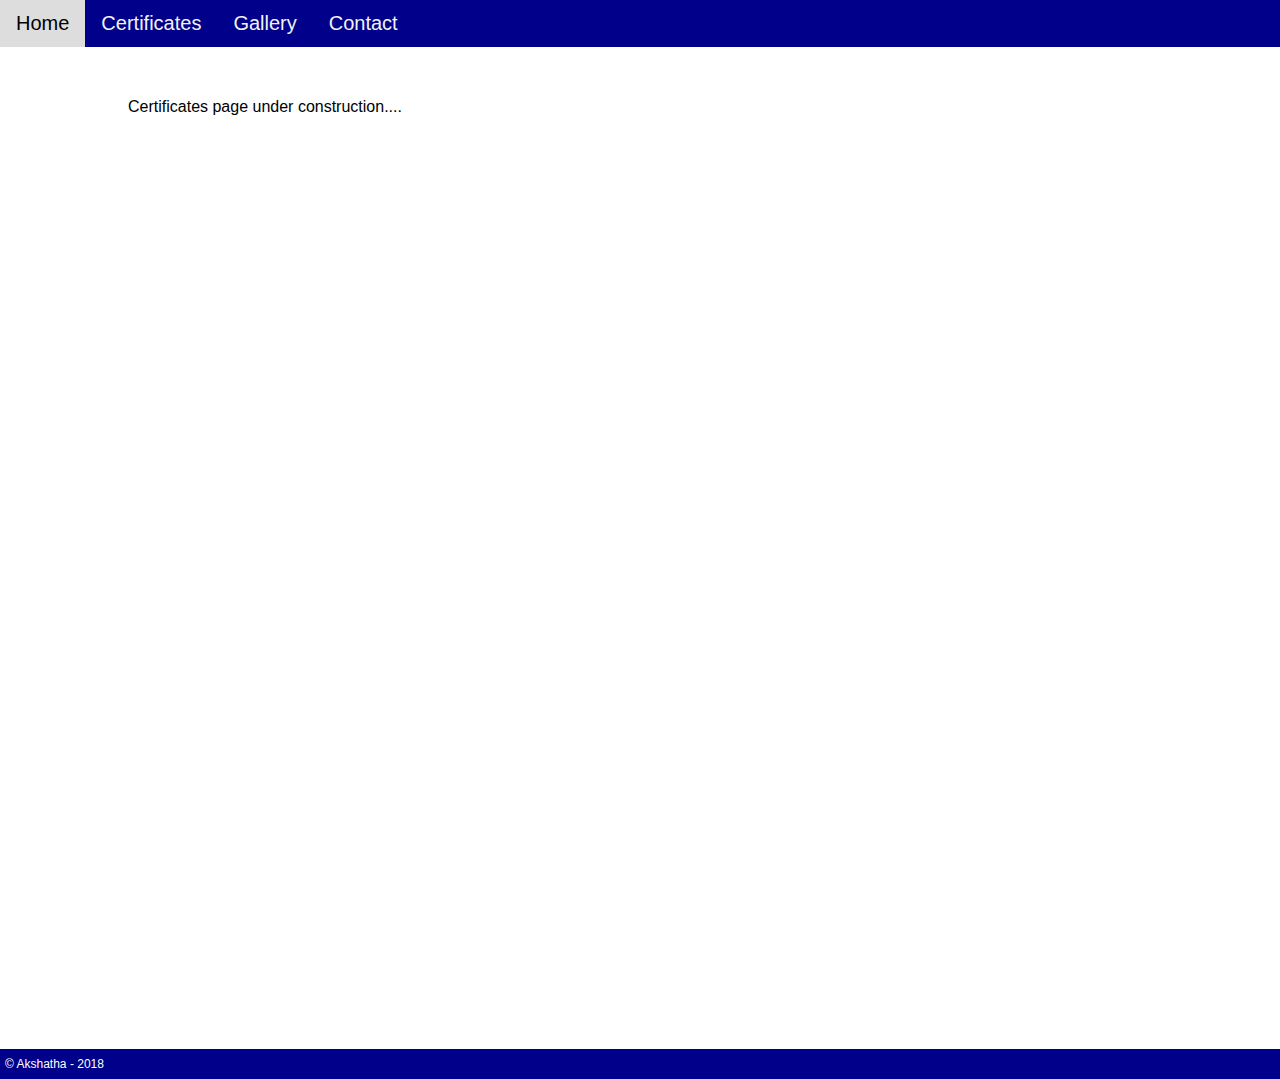
==== certificates.html @ 8d655f1f "my first git commit" ====
<!DOCTYPE html>
<html>
<head>
 <title>Akshatha's blog</title> 
    <link rel="stylesheet" href="css/main.css"/>
    
    
    </head>
<body>
  <!--Navigation bar-->
    <div class="topnav">
        <a href="index.html">Home</a>
         <a href="certificates.html">Certificates</a>
         <a href="gallery.html">Gallery</a>
         <a href="contact.html">Contact</a>
        
    </div>
    
    <!--End of navigation bar-->
    <!--body content-->
    <div class="content">
        <p>
       Certificates page under construction....
        </p>
    </div>
    <!--end of body content-->
    <!--footer content-->
    <div class="footer">
        &copy; Akshatha - 2018
    </div>
    <!--end of footer content-->
    </body>


</html>
---- css/main.css ----
html,body{
    margin:0;
    font-family: Arial,Helvetica,sans-serif;
    height:100%;
 
}
.topnav {
    overflow:hidden;
    background-color: darkblue;   
}
.topnav a {
    float:left;
    display:block;
    color:#f2f2f2;
    text-align:center;
    padding:12px 16px;
    text-decoration: none;
    font-size: 20px;       
}
.topnav a:hover{
    background-color: #ddd;
    color:black;    
}
.content{
    margin: 4% 10% 4% 10%;
    height:100%;
    font-size: 16px;    
}
p{
    text-align:justify;
}
.footer{
    padding:8px 5px 8px 5px;
    font-size: 12px;
    background-color: darkblue;
    color:white;
}
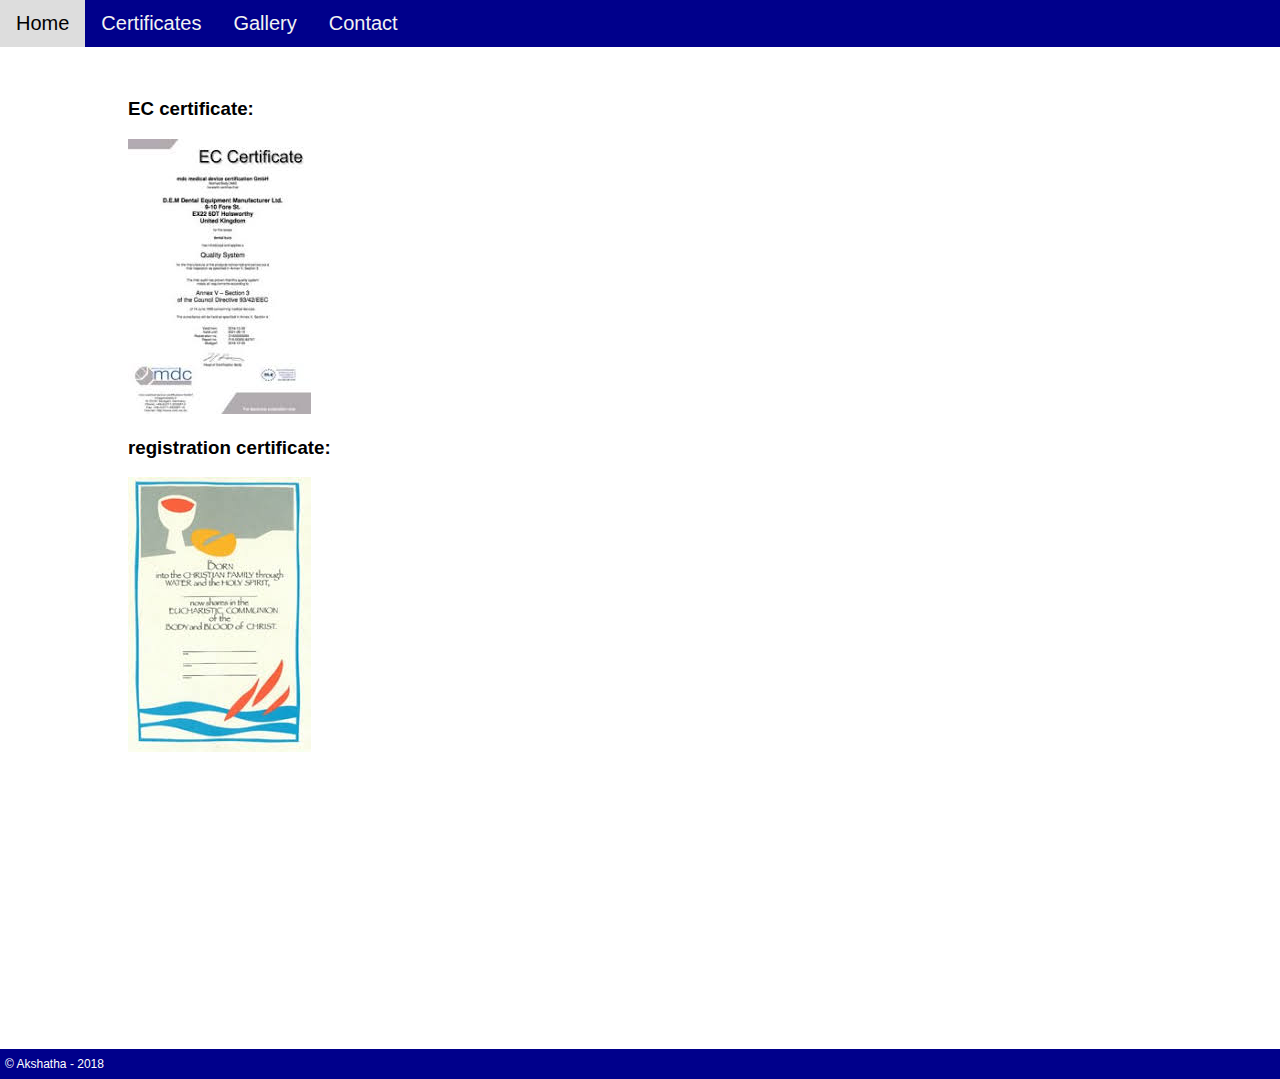
==== commit 5a35ea81: "added certificates" ====
--- a/certificates.html
+++ b/certificates.html
@@ -19,9 +19,11 @@
     <!--End of navigation bar-->
     <!--body content-->
     <div class="content">
-        <p>
-       Certificates page under construction....
-        </p>
+       <h3>EC certificate:</h3>
+        <img src="image/image1.jpg"/>
+        <h3>registration certificate:</h3>
+       <img src="image/image3.jpg"/>
+        
     </div>
     <!--end of body content-->
     <!--footer content-->
--- a/css/main.css
+++ b/css/main.css
@@ -34,4 +34,22 @@
     font-size: 12px;
     background-color: darkblue;
     color:white;
-}+}
+/* style for gallery*/
+div.gallery{
+    margin:5px;
+    border:1px solid #ccc;
+    float:left;
+    width:200px;
+}
+div.gallery:hover{
+    border:1px solid #777;
+}
+div.gallery img{
+    width:100%;
+    height:200px;
+}
+div.desc {
+    padding:15px;
+    text-align:center;
+}
